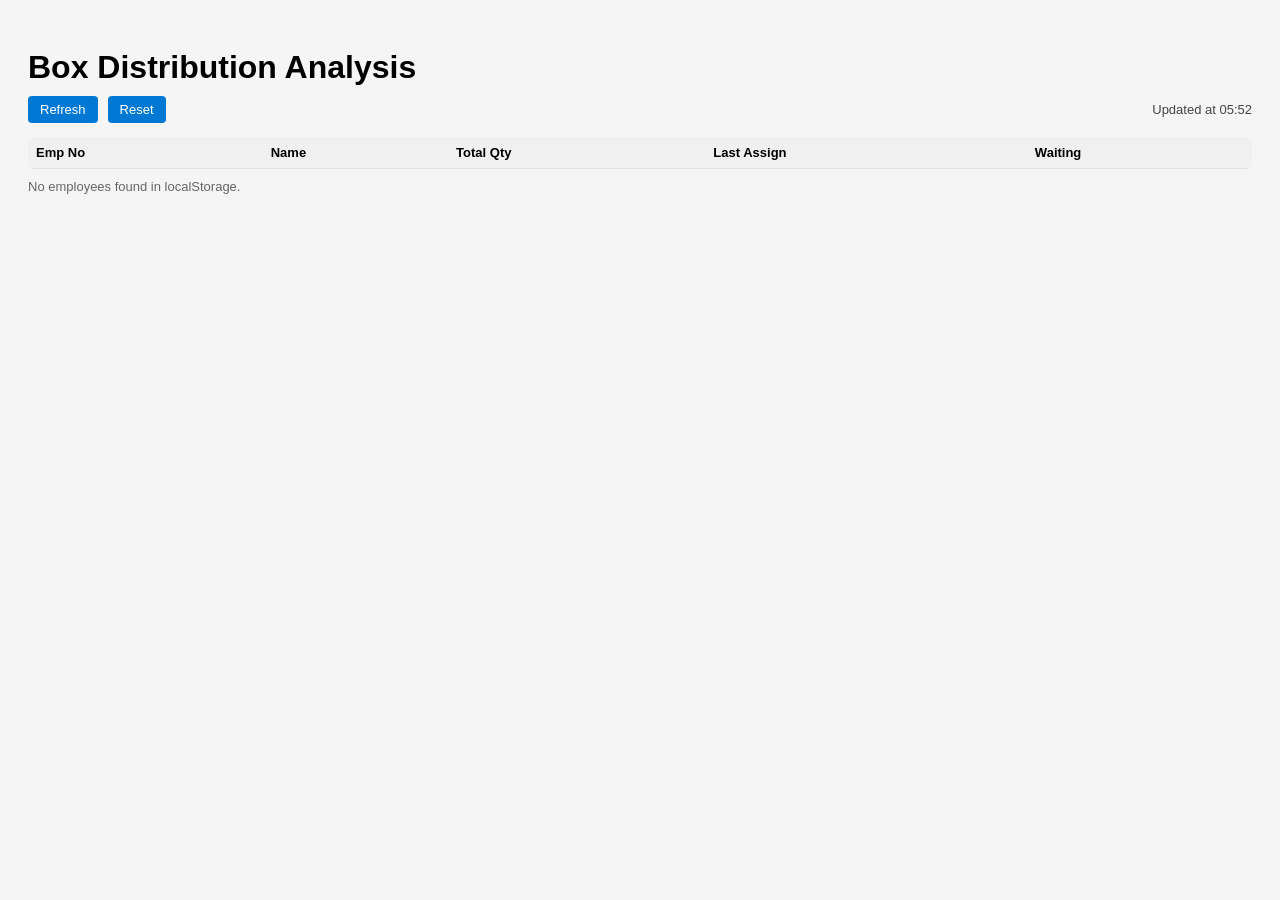
==== analysis.html @ dab4299c "Add files via upload" ====
<!DOCTYPE html>
<html lang="en">
<head>
  <meta charset="UTF-8" />
  <title>Box Distribution Analysis</title>

  <style>
    body {
      font-family: Arial, sans-serif;
      padding: 20px;
      background: #f5f5f5;
    }

    h1 {
      margin-bottom: 10px;
    }

    .top-bar {
      display: flex;
      justify-content: flex-start;
      align-items: center;
      gap: 10px;
      margin-bottom: 14px;
      font-size: 14px;
    }

    .top-bar button {
      padding: 6px 12px;
      border: none;
      border-radius: 4px;
      background: #0078d4;
      color: #fff;
      cursor: pointer;
      font-size: 13px;
    }

    .top-bar button:hover {
      background: #005fa3;
    }

    #updated {
      margin-left: auto;
      font-size: 13px;
      color: #444;
    }

    table {
      width: 100%;
      border-collapse: collapse;
      background: #ffffff;
      border-radius: 6px;
      overflow: hidden;
    }

    th, td {
      padding: 8px;
      border-bottom: 1px solid #e0e0e0;
      text-align: left;
      font-size: 13px;
    }

    th {
      background: #f0f0f0;
      font-weight: 600;
    }

    tr:nth-child(even) {
      background: #fafafa;
    }

    tbody tr:nth-child(1),
    tbody tr:nth-child(2),
    tbody tr:nth-child(3) {
      background: #fff7d6;
    }

    .empty-msg {
      margin-top: 10px;
      font-size: 13px;
      color: #666;
    }
  </style>
</head>
<body>

  <h1>Box Distribution Analysis</h1>

  <div class="top-bar">
    <button onclick="renderAnalyze()">Refresh</button>
    <button onclick="resetAnalysis()">Reset</button>
    <span id="updated"></span>
  </div>

  <table>
    <thead>
      <tr>
        <th>Emp No</th>
        <th>Name</th>
        <th>Total Qty</th>
        <th>Last Assign</th>
        <th>Waiting</th>
      </tr>
    </thead>
    <tbody id="analyzeBody"></tbody>
  </table>

  <div id="emptyMessage" class="empty-msg"></div>

  <script>
    function loadEmployees() {
      try {
        const raw = localStorage.getItem("employees");
        if (!raw) return [];
        const parsed = JSON.parse(raw);
        return Array.isArray(parsed) ? parsed : [];
      } catch {
        return [];
      }
    }

    function parseTodayTime(timeStr) {
      if (!timeStr) return null;
      const today = new Date();
      const d = new Date(today.toDateString() + " " + timeStr);
      return isNaN(d.getTime()) ? null : d;
    }

    function formatHHMM(minutes) {
      const h = Math.floor(minutes / 60);
      const m = minutes % 60;
      return `${String(h).padStart(2, "0")}:${String(m).padStart(2, "0")} hrs`;
    }

    function getWaitingMinutes(emp) {
      if (!emp.boxes || emp.boxes.length === 0) return 9999;

      const last = emp.boxes[emp.boxes.length - 1];
      const lastDate = parseTodayTime(last.time);
      if (!lastDate) return 0;

      const diffMs = Date.now() - lastDate.getTime();
      const diffMin = Math.floor(diffMs / 60000);
      return diffMin < 0 ? 0 : diffMin;
    }

    function buildAnalyzeData() {
      const employees = loadEmployees();

      const list = employees.map(emp => {
        const boxes = Array.isArray(emp.boxes) ? emp.boxes : [];
        const totalQty = boxes.reduce((s, b) => s + (b.qty || 0), 0);
        const waiting = getWaitingMinutes(emp);
        const lastTime = boxes.length ? boxes[boxes.length - 1].time : "-";

        return {
          no: emp.no || "",
          name: emp.name || "",
          totalQty,
          waiting,
          lastTime
        };
      });

      list.sort((a, b) => {
        if (a.totalQty !== b.totalQty) return a.totalQty - b.totalQty;
        return b.waiting - a.waiting;
      });

      return list;
    }

    function renderAnalyze() {
      const tbody = document.getElementById("analyzeBody");
      const emptyMsg = document.getElementById("emptyMessage");
      tbody.innerHTML = "";
      emptyMsg.textContent = "";

      const data = buildAnalyzeData();

      if (!data.length) {
        emptyMsg.textContent = "No employees found in localStorage.";
      }

      data.forEach(row => {
        const tr = document.createElement("tr");
        tr.innerHTML = `
          <td>${row.no}</td>
          <td>${row.name}</td>
          <td>${row.totalQty}</td>
          <td>${row.lastTime}</td>
          <td>${formatHHMM(row.waiting)}</td>
        `;
        tbody.appendChild(tr);
      });

      const now = new Date();
      document.getElementById("updated").textContent =
        "Updated at " +
        now.getHours().toString().padStart(2, "0") + ":" +
        now.getMinutes().toString().padStart(2, "0");
    }

    function resetAnalysis() {
      const employees = loadEmployees();
      employees.forEach(emp => emp.boxes = []);
      localStorage.setItem("employees", JSON.stringify(employees));
      renderAnalyze();
      alert("All box data reset successfully.");
    }

    renderAnalyze();
  </script>

</body>
</html>
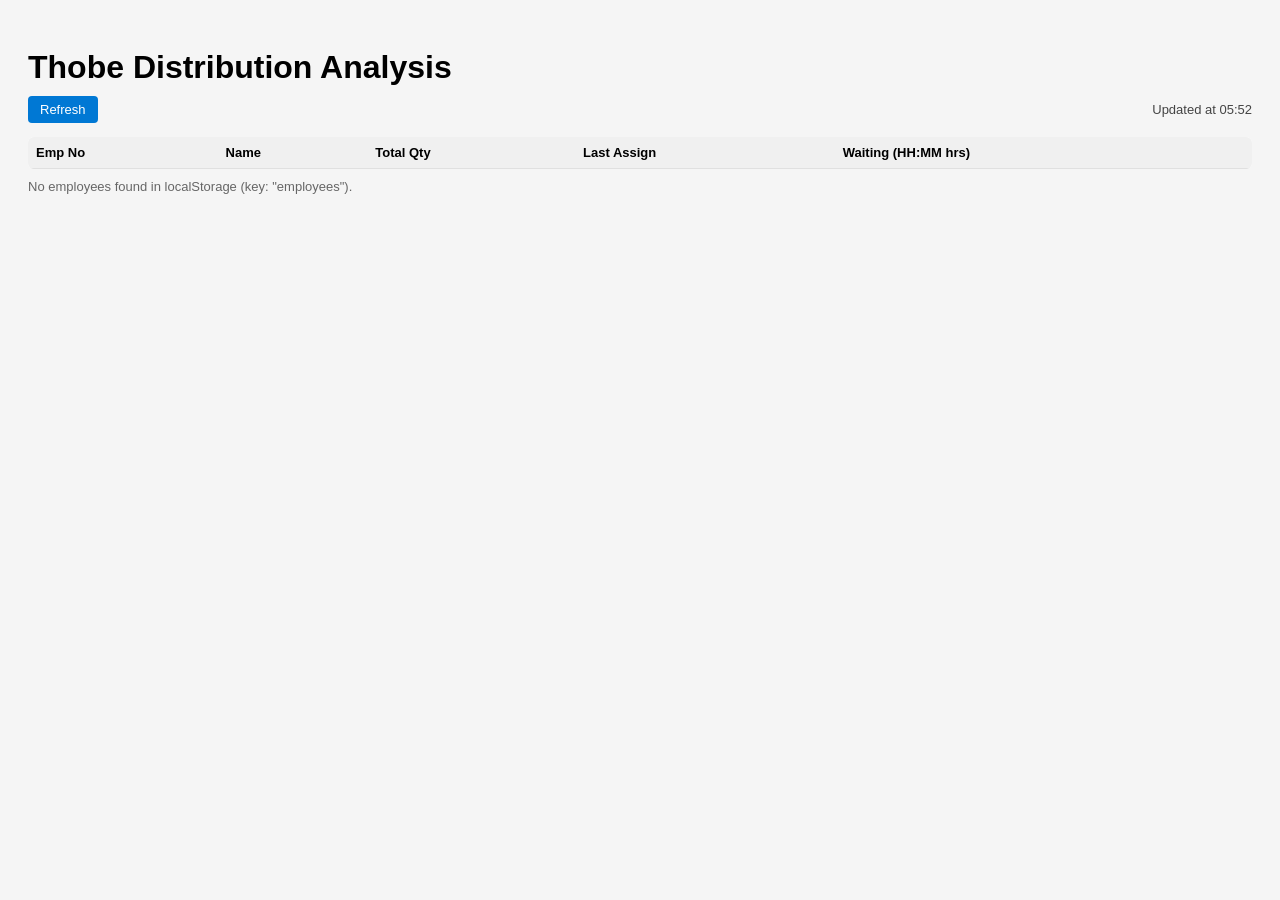
==== commit 3d0ce5fe: "Add files via upload" ====
--- a/analysis.html
+++ b/analysis.html
@@ -2,7 +2,7 @@
 <html lang="en">
 <head>
   <meta charset="UTF-8" />
-  <title>Box Distribution Analysis</title>
+  <title>Thobe Distribution Analysis</title>
 
   <style>
     body {
@@ -17,11 +17,11 @@
 
     .top-bar {
       display: flex;
-      justify-content: flex-start;
+      justify-content: space-between;
       align-items: center;
-      gap: 10px;
       margin-bottom: 14px;
       font-size: 14px;
+      gap: 10px;
     }
 
     .top-bar button {
@@ -68,6 +68,7 @@
       background: #fafafa;
     }
 
+    /* Highlight top 3 priority rows */
     tbody tr:nth-child(1),
     tbody tr:nth-child(2),
     tbody tr:nth-child(3) {
@@ -83,11 +84,10 @@
 </head>
 <body>
 
-  <h1>Box Distribution Analysis</h1>
+  <h1>Thobe Distribution Analysis</h1>
 
   <div class="top-bar">
     <button onclick="renderAnalyze()">Refresh</button>
-    <button onclick="resetAnalysis()">Reset</button>
     <span id="updated"></span>
   </div>
 
@@ -98,7 +98,7 @@
         <th>Name</th>
         <th>Total Qty</th>
         <th>Last Assign</th>
-        <th>Waiting</th>
+        <th>Waiting (HH:MM hrs)</th>
       </tr>
     </thead>
     <tbody id="analyzeBody"></tbody>
@@ -107,6 +107,7 @@
   <div id="emptyMessage" class="empty-msg"></div>
 
   <script>
+    // Load employees from localStorage
     function loadEmployees() {
       try {
         const raw = localStorage.getItem("employees");
@@ -118,6 +119,7 @@
       }
     }
 
+    // Parse time like "10:43:12 PM" as today
     function parseTodayTime(timeStr) {
       if (!timeStr) return null;
       const today = new Date();
@@ -125,12 +127,14 @@
       return isNaN(d.getTime()) ? null : d;
     }
 
+    // Convert minutes → "HH:MM hrs"
     function formatHHMM(minutes) {
       const h = Math.floor(minutes / 60);
       const m = minutes % 60;
       return `${String(h).padStart(2, "0")}:${String(m).padStart(2, "0")} hrs`;
     }
 
+    // Waiting minutes from last box to now
     function getWaitingMinutes(emp) {
       if (!emp.boxes || emp.boxes.length === 0) return 9999;
 
@@ -143,6 +147,7 @@
       return diffMin < 0 ? 0 : diffMin;
     }
 
+    // Build and sort analysis data
     function buildAnalyzeData() {
       const employees = loadEmployees();
 
@@ -161,6 +166,7 @@
         };
       });
 
+      // Sort: 1) less qty first, 2) if same qty → more waiting first
       list.sort((a, b) => {
         if (a.totalQty !== b.totalQty) return a.totalQty - b.totalQty;
         return b.waiting - a.waiting;
@@ -169,6 +175,7 @@
       return list;
     }
 
+    // Render table
     function renderAnalyze() {
       const tbody = document.getElementById("analyzeBody");
       const emptyMsg = document.getElementById("emptyMessage");
@@ -178,7 +185,7 @@
       const data = buildAnalyzeData();
 
       if (!data.length) {
-        emptyMsg.textContent = "No employees found in localStorage.";
+        emptyMsg.textContent = 'No employees found in localStorage (key: "employees").';
       }
 
       data.forEach(row => {
@@ -200,14 +207,7 @@
         now.getMinutes().toString().padStart(2, "0");
     }
 
-    function resetAnalysis() {
-      const employees = loadEmployees();
-      employees.forEach(emp => emp.boxes = []);
-      localStorage.setItem("employees", JSON.stringify(employees));
-      renderAnalyze();
-      alert("All box data reset successfully.");
-    }
-
+    // Initial render
     renderAnalyze();
   </script>
 
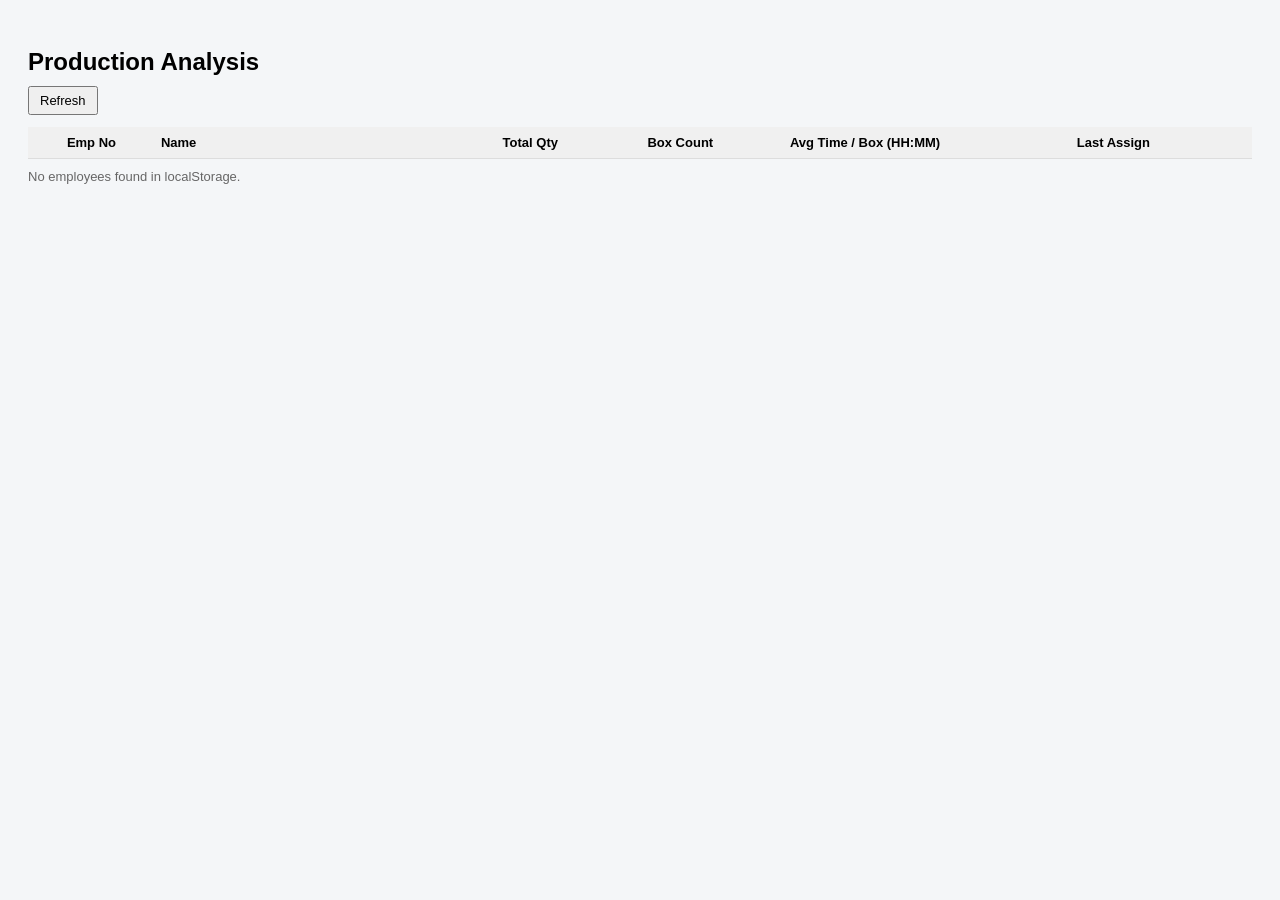
==== commit 77c88f90: "Add files via upload" ====
--- a/analysis.html
+++ b/analysis.html
@@ -1,215 +1,202 @@
 <!DOCTYPE html>
 <html lang="en">
 <head>
-  <meta charset="UTF-8" />
-  <title>Thobe Distribution Analysis</title>
-
-  <style>
-    body {
-      font-family: Arial, sans-serif;
-      padding: 20px;
-      background: #f5f5f5;
+<meta charset="UTF-8">
+<title>Production Analysis</title>
+
+<style>
+  body {
+    font-family: Arial, sans-serif;
+    background: #f4f6f8;
+    padding: 20px;
+  }
+
+  h2 {
+    margin-bottom: 10px;
+  }
+
+  .top-bar {
+    display: flex;
+    justify-content: space-between;
+    align-items: center;
+    margin-bottom: 12px;
+    font-size: 14px;
+  }
+
+  table {
+    width: 100%;
+    border-collapse: collapse;
+    background: #fff;
+    table-layout: fixed; /* 🔹 KEY for alignment */
+  }
+
+  th, td {
+    padding: 8px 6px;
+    border-bottom: 1px solid #ddd;
+    font-size: 13px;
+    white-space: nowrap;
+    overflow: hidden;
+    text-overflow: ellipsis;
+  }
+
+  th {
+    background: #f0f0f0;
+    font-weight: 600;
+  }
+
+  /* 🔹 Column widths + alignment */
+  th:nth-child(1), td:nth-child(1) { width: 10%; text-align: center; }
+  th:nth-child(2), td:nth-child(2) { width: 25%; text-align: left; }
+  th:nth-child(3), td:nth-child(3) { width: 12%; text-align: center; }
+  th:nth-child(4), td:nth-child(4) { width: 12%; text-align: center; }
+  th:nth-child(5), td:nth-child(5) { width: 18%; text-align: center; }
+  th:nth-child(6), td:nth-child(6) { width: 23%; text-align: center; }
+
+  tr:nth-child(even) {
+    background: #fafafa;
+  }
+
+  .empty-msg {
+    margin-top: 10px;
+    font-size: 13px;
+    color: #666;
+  }
+
+  button {
+    padding: 5px 10px;
+    font-size: 13px;
+    cursor: pointer;
+  }
+</style>
+
+</head>
+
+<body>
+
+<h2>Production Analysis</h2>
+
+<div class="top-bar">
+  <button onclick="renderAnalyze()">Refresh</button>
+  <span id="updated"></span>
+</div>
+
+<table>
+  <thead>
+    <tr>
+      <th>Emp No</th>
+      <th>Name</th>
+      <th>Total Qty</th>
+      <th>Box Count</th>
+      <th>Avg Time / Box (HH:MM)</th>
+      <th>Last Assign</th>
+    </tr>
+  </thead>
+  <tbody id="analyzeBody"></tbody>
+</table>
+
+<div id="emptyMessage" class="empty-msg"></div>
+
+<script>
+function loadEmployees() {
+  try {
+    const raw = localStorage.getItem("employees");
+    if (!raw) return [];
+    const parsed = JSON.parse(raw);
+    return Array.isArray(parsed) ? parsed : [];
+  } catch {
+    return [];
+  }
+}
+
+function parseTodayTime(timeStr) {
+  if (!timeStr) return null;
+  const today = new Date();
+  const d = new Date(today.toDateString() + " " + timeStr);
+  return isNaN(d.getTime()) ? null : d;
+}
+
+function formatHHMM(min) {
+  const h = Math.floor(min / 60);
+  const m = min % 60;
+  return `${String(h).padStart(2,"0")}:${String(m).padStart(2,"0")}`;
+}
+
+// Calculate average production time per box
+function calcAvgProductionTime(boxes) {
+  if (!boxes || boxes.length < 2) return 0;
+
+  let totalMin = 0;
+  let count = 0;
+
+  for (let i = 1; i < boxes.length; i++) {
+    const prev = parseTodayTime(boxes[i - 1].time);
+    const curr = parseTodayTime(boxes[i].time);
+
+    if (!prev || !curr) continue;
+
+    const diffMin = Math.floor((curr - prev) / 60000);
+    if (diffMin > 0) {
+      totalMin += diffMin;
+      count++;
     }
-
-    h1 {
-      margin-bottom: 10px;
-    }
-
-    .top-bar {
-      display: flex;
-      justify-content: space-between;
-      align-items: center;
-      margin-bottom: 14px;
-      font-size: 14px;
-      gap: 10px;
-    }
-
-    .top-bar button {
-      padding: 6px 12px;
-      border: none;
-      border-radius: 4px;
-      background: #0078d4;
-      color: #fff;
-      cursor: pointer;
-      font-size: 13px;
-    }
-
-    .top-bar button:hover {
-      background: #005fa3;
-    }
-
-    #updated {
-      margin-left: auto;
-      font-size: 13px;
-      color: #444;
-    }
-
-    table {
-      width: 100%;
-      border-collapse: collapse;
-      background: #ffffff;
-      border-radius: 6px;
-      overflow: hidden;
-    }
-
-    th, td {
-      padding: 8px;
-      border-bottom: 1px solid #e0e0e0;
-      text-align: left;
-      font-size: 13px;
-    }
-
-    th {
-      background: #f0f0f0;
-      font-weight: 600;
-    }
-
-    tr:nth-child(even) {
-      background: #fafafa;
-    }
-
-    /* Highlight top 3 priority rows */
-    tbody tr:nth-child(1),
-    tbody tr:nth-child(2),
-    tbody tr:nth-child(3) {
-      background: #fff7d6;
-    }
-
-    .empty-msg {
-      margin-top: 10px;
-      font-size: 13px;
-      color: #666;
-    }
-  </style>
-</head>
-<body>
-
-  <h1>Thobe Distribution Analysis</h1>
-
-  <div class="top-bar">
-    <button onclick="renderAnalyze()">Refresh</button>
-    <span id="updated"></span>
-  </div>
-
-  <table>
-    <thead>
-      <tr>
-        <th>Emp No</th>
-        <th>Name</th>
-        <th>Total Qty</th>
-        <th>Last Assign</th>
-        <th>Waiting (HH:MM hrs)</th>
-      </tr>
-    </thead>
-    <tbody id="analyzeBody"></tbody>
-  </table>
-
-  <div id="emptyMessage" class="empty-msg"></div>
-
-  <script>
-    // Load employees from localStorage
-    function loadEmployees() {
-      try {
-        const raw = localStorage.getItem("employees");
-        if (!raw) return [];
-        const parsed = JSON.parse(raw);
-        return Array.isArray(parsed) ? parsed : [];
-      } catch {
-        return [];
-      }
-    }
-
-    // Parse time like "10:43:12 PM" as today
-    function parseTodayTime(timeStr) {
-      if (!timeStr) return null;
-      const today = new Date();
-      const d = new Date(today.toDateString() + " " + timeStr);
-      return isNaN(d.getTime()) ? null : d;
-    }
-
-    // Convert minutes → "HH:MM hrs"
-    function formatHHMM(minutes) {
-      const h = Math.floor(minutes / 60);
-      const m = minutes % 60;
-      return `${String(h).padStart(2, "0")}:${String(m).padStart(2, "0")} hrs`;
-    }
-
-    // Waiting minutes from last box to now
-    function getWaitingMinutes(emp) {
-      if (!emp.boxes || emp.boxes.length === 0) return 9999;
-
-      const last = emp.boxes[emp.boxes.length - 1];
-      const lastDate = parseTodayTime(last.time);
-      if (!lastDate) return 0;
-
-      const diffMs = Date.now() - lastDate.getTime();
-      const diffMin = Math.floor(diffMs / 60000);
-      return diffMin < 0 ? 0 : diffMin;
-    }
-
-    // Build and sort analysis data
-    function buildAnalyzeData() {
-      const employees = loadEmployees();
-
-      const list = employees.map(emp => {
-        const boxes = Array.isArray(emp.boxes) ? emp.boxes : [];
-        const totalQty = boxes.reduce((s, b) => s + (b.qty || 0), 0);
-        const waiting = getWaitingMinutes(emp);
-        const lastTime = boxes.length ? boxes[boxes.length - 1].time : "-";
-
-        return {
-          no: emp.no || "",
-          name: emp.name || "",
-          totalQty,
-          waiting,
-          lastTime
-        };
-      });
-
-      // Sort: 1) less qty first, 2) if same qty → more waiting first
-      list.sort((a, b) => {
-        if (a.totalQty !== b.totalQty) return a.totalQty - b.totalQty;
-        return b.waiting - a.waiting;
-      });
-
-      return list;
-    }
-
-    // Render table
-    function renderAnalyze() {
-      const tbody = document.getElementById("analyzeBody");
-      const emptyMsg = document.getElementById("emptyMessage");
-      tbody.innerHTML = "";
-      emptyMsg.textContent = "";
-
-      const data = buildAnalyzeData();
-
-      if (!data.length) {
-        emptyMsg.textContent = 'No employees found in localStorage (key: "employees").';
-      }
-
-      data.forEach(row => {
-        const tr = document.createElement("tr");
-        tr.innerHTML = `
-          <td>${row.no}</td>
-          <td>${row.name}</td>
-          <td>${row.totalQty}</td>
-          <td>${row.lastTime}</td>
-          <td>${formatHHMM(row.waiting)}</td>
-        `;
-        tbody.appendChild(tr);
-      });
-
-      const now = new Date();
-      document.getElementById("updated").textContent =
-        "Updated at " +
-        now.getHours().toString().padStart(2, "0") + ":" +
-        now.getMinutes().toString().padStart(2, "0");
-    }
-
-    // Initial render
-    renderAnalyze();
-  </script>
+  }
+
+  return count ? Math.round(totalMin / count) : 0;
+}
+
+function buildAnalyzeData() {
+  const employees = loadEmployees();
+
+  return employees.map(emp => {
+    const boxes = Array.isArray(emp.boxes) ? emp.boxes : [];
+    return {
+      no: emp.no || "",
+      name: emp.name || "",
+      totalQty: boxes.reduce((s,b)=>s+(b.qty||0),0),
+      boxCount: boxes.length,
+      avgTime: calcAvgProductionTime(boxes),
+      lastTime: boxes.length ? boxes[boxes.length - 1].time : "-"
+    };
+  });
+}
+
+function renderAnalyze() {
+  const tbody = document.getElementById("analyzeBody");
+  const emptyMsg = document.getElementById("emptyMessage");
+  const updated = document.getElementById("updated");
+
+  tbody.innerHTML = "";
+  emptyMsg.textContent = "";
+
+  const data = buildAnalyzeData();
+
+  if (!data.length) {
+    emptyMsg.textContent = "No employees found in localStorage.";
+    return;
+  }
+
+  data.forEach(r => {
+    const tr = document.createElement("tr");
+    tr.innerHTML = `
+      <td>${r.no}</td>
+      <td>${r.name}</td>
+      <td>${r.totalQty}</td>
+      <td>${r.boxCount}</td>
+      <td>${formatHHMM(r.avgTime)}</td>
+      <td>${r.lastTime}</td>
+    `;
+    tbody.appendChild(tr);
+  });
+
+  const now = new Date();
+  updated.textContent =
+    "Updated at " +
+    now.getHours().toString().padStart(2,"0") + ":" +
+    now.getMinutes().toString().padStart(2,"0");
+}
+
+renderAnalyze();
+</script>
 
 </body>
-</html>+</html>
